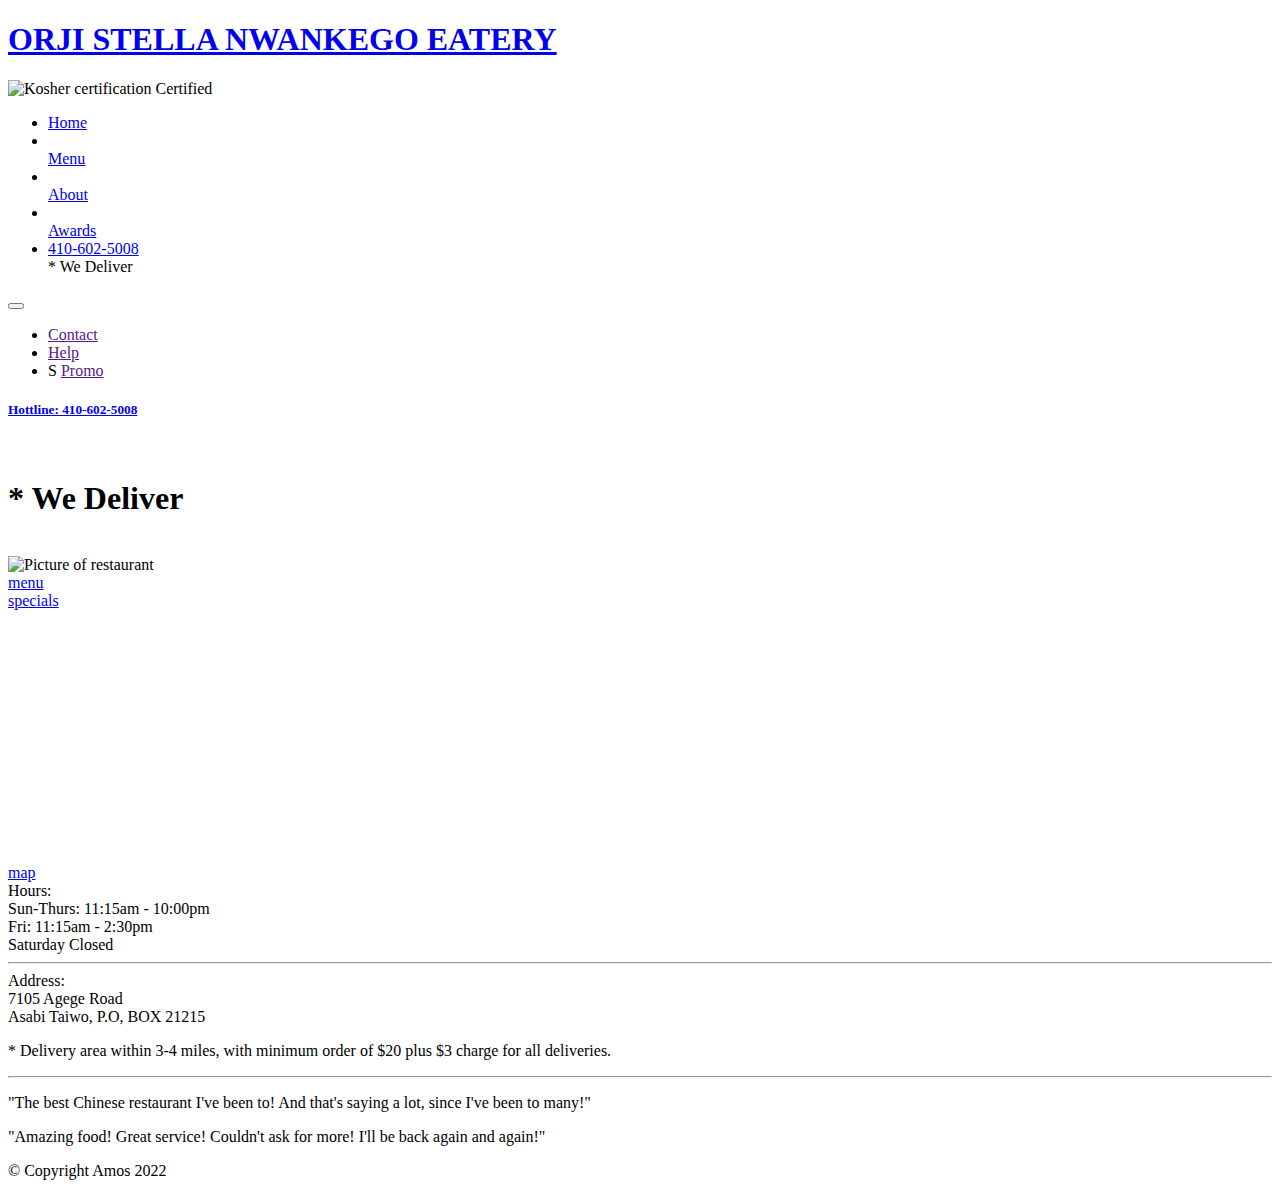
==== index.html @ ffc4dccc "Update index.html" ====
<!doctype html>
<html lang="en">
  <head>
    <meta charset="UTF-8">
    <meta http-equiv="X-UA-Compatible" content="IE=edge">
    <meta name="viewport" content="width=device-width, initial-scale=1.0">
    <title>Resturant</title>
    <link rel="stylesheet" href="css/bootstrap.min.css">
    <link href="https://cdn.jsdelivr.net/npm/bootstrap@5.3.0-alpha1/dist/css/bootstrap.min.css" rel="stylesheet" integrity="sha384-GLhlTQ8iRABdZLl6O3oVMWSktQOp6b7In1Zl3/Jr59b6EGGoI1aFkw7cmDA6j6gD" crossorigin="anonymous">
<script src="https://cdn.jsdelivr.net/npm/bootstrap@5.3.0-alpha1/dist/js/bootstrap.bundle.min.js" integrity="sha384-w76AqPfDkMBDXo30jS1Sgez6pr3x5MlQ1ZAGC+nuZB+EYdgRZgiwxhTBTkF7CXvN" crossorigin="anonymous"></script>
 <link rel="stylesheet" href="css/style.css">

    <link rel="preconnect" href="https://fonts.googleapis.com">
    <link rel="preconnect" href="https://fonts.gstatic.com" crossorigin>
    <link href="https://fonts.googleapis.com/css2?family=Cantarell:ital@1&family=Open+Sans&family=Oxygen:wght@700&family=Roboto:wght@300&display=swap" rel="stylesheet">


</head>
<body>
  <header>
    <nav id="header-nav" class="navbar navbar-default">
      <div class="container">
        <div class="navbar-header">
          <a href="index.html" class="pull-left visible-md visible-lg">
            <div id="logo-img"></div>
          </a>

          <div class="navbar-brand">
            <a href="index.html"><h1>ORJI STELLA NWANKEGO EATERY</h1></a>
            <p>
              <img src="images/star-k-logo.png" alt="Kosher certification">
              <span>Certified</span>
            </p>
          </div>

         
          
        </div>
 <div id="collapsable-nav" class="collapse navbar-collapse">
           <ul id="nav-list" class="nav navbar-nav navbar-right">
            <li class="visible-xs active">
              <a href="index.html">
                <span class="glyphicon glyphicon-home"></span> Home</a>
            </li>
            <li>
              <a href="menu-categories.html">
                <span class="glyphicon glyphicon-cutlery"></span><br class="hidden-xs"> Menu</a>
            </li>
            <li>
              <a href="#">
                <span class="glyphicon glyphicon-info-sign"></span><br class="hidden-xs"> About</a>
            </li>
            <li>
              <a href="#">
                <span class="glyphicon glyphicon-certificate"></span><br class="hidden-xs"> Awards</a>
            </li>
            <li id="phone" class="hidden-xs">
              <a href="tel:410-602-5008">
                <span>410-602-5008</span></a><div>* We Deliver</div>
            </li>
          </ul><!-- #nav-list -->
        </div><!-- .collapse .navbar-collapse -->

      <button class="navbar-toggler" type="button" data-bs-toggle="collapse" data-bs-target="#navbarTogglerDemo01" aria-controls="navbarTogglerDemo01" aria-expanded="false" aria-label="Toggle navigation">
      <span class="navbar-toggler-icon"></span>
    </button>
    
    <div class="collapse navbar-collapse" id="navbarTogglerDemo01">
    
    <ul class="navbar-nav ms-auto">
        <li class="nav-item">
            <a class="nav-link" href="">Contact</a>
        </li>
        <li class="nav-item">
            <a class="nav-link" href="">Help</a>
        </li>
        <li class="nav-item">S
            <a class="nav-link" href="">Promo</a>
        </li>
    </ul>
    </div> 
       
      </div><!-- .container -->
    </nav><!-- #header-nav -->
  </header>

  <div id="call-btn" class="visible-xs">
    <a class="btn" href="tel:410-602-5008">
    <span class="glyphicon glyphicon-earphone"></span>
    <h4> <h5>Hottline: 410-602-5008</h5></h4>
    </a>
  </div>
  <br>
  <div id="xs-deliver" class="text-center visible-xs"><h1>* We Deliver</h1></div>
<br>
  <div id="main-content" class="container">
    <div class="jumbotron">
      <img src="images/jumbotron_768.jpg" alt="Picture of restaurant" class="img-responsive visible-xs">
    </div>

    <div id="home-tiles" class="row">
      <div class="col-md-4 col-sm-6 col-xs-12">
        <a href="menu.html"><div id="menu-tile"><span>menu</span></div></a>
      </div>
      <div class="col-md-4 col-sm-6 col-xs-12">
        <a href="single-category.html"><div id="specials-tile"><span>specials</span></div></a>
      </div>
      <div class="col-md-4 col-sm-12 col-xs-12">
        <a href="https://www.google.com/maps/place/David+Chu's+China+Bistro/@39.3635874,-76.7138622,17z/data=!4m6!1m3!3m2!1s0x89c81a14e7817803:0xab20a0e99daa17ea!2sDavid+Chu's+China+Bistro!3m1!1s0x89c81a14e7817803:0xab20a0e99daa17ea" target="_blank">
          <div id="map-tile">
            <iframe src="https://www.google.com/maps/embed?pb=!1m18!1m12!1m3!1d3084.675372390488!2d-76.71386218529199!3d39.3635874269356!2m3!1f0!2f0!3f0!3m2!1i1024!2i768!4f13.1!3m3!1m2!1s0x89c81a14e7817803%3A0xab20a0e99daa17ea!2sDavid+Chu&#39;s+China+Bistro!5e0!3m2!1sen!2sus!4v1452824864156" width="100%" height="250" frameborder="0" style="border:0" allowfullscreen></iframe>
            <span>map</span>
          </div>
        </a>
      </div>
    </div><!-- End of #home-tiles -->
  </div><!-- End of #main-content -->

  <footer class="panel-footer">
    <div class="container">
      <div class="row">
        <section id="hours" class="col-sm-4">
          <span>Hours:</span><br>
          Sun-Thurs: 11:15am - 10:00pm<br>
          Fri: 11:15am - 2:30pm<br>
          Saturday Closed
          <hr class="visible-xs">
        </section>
        <section id="address" class="col-sm-4">
          <span>Address:</span><br>
          7105 Agege Road<br>
          Asabi Taiwo, P.O, BOX 21215
          <p>* Delivery area within 3-4 miles, with minimum order of $20 plus $3 charge for all deliveries.</p>
          <hr class="visible-xs">
        </section>
        <section id="testimonials" class="col-sm-4">
          <p>"The best Chinese restaurant I've been to! And that's saying a lot, since I've been to many!"</p>
          <p>"Amazing food! Great service! Couldn't ask for more! I'll be back again and again!"</p>
        </section>
      </div>
      <div class="text-center">&copy; Copyright Amos 2022</div>
    </div>
  </footer>

  <!-- jQuery (Bootstrap JS plugins depend on it) -->
  <script src="js/bootstrap.min.js"></script>
    <script src="js/jquery.min.js"></script>
    <script src="js/script.js"></script>
</body>
</html>
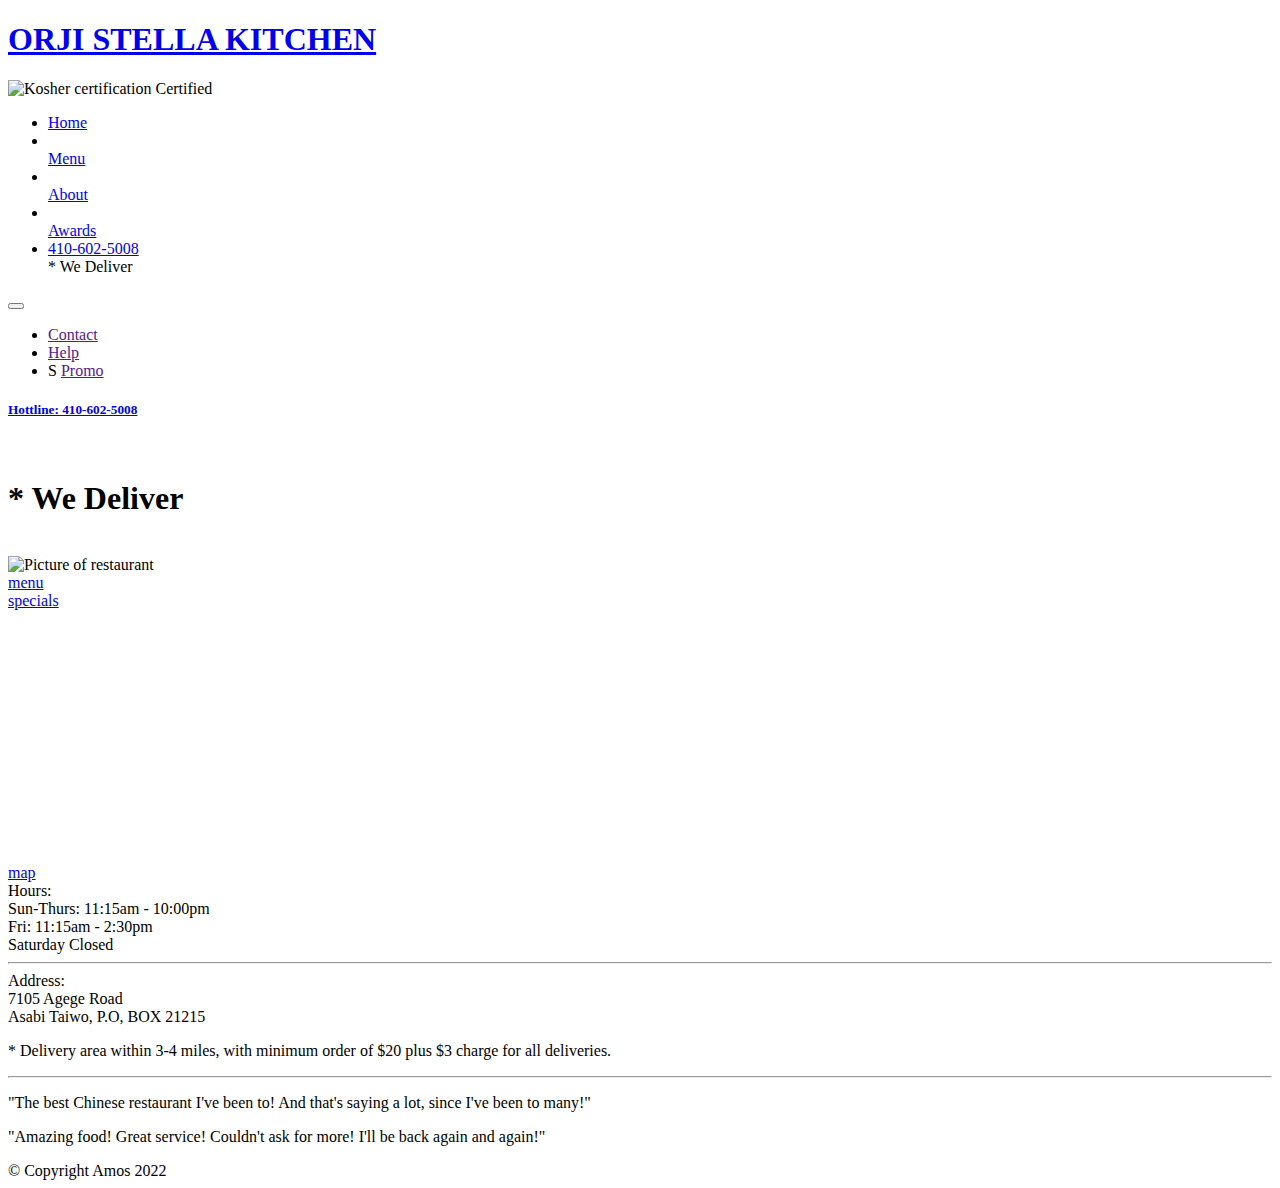
==== commit d039f33d: "Update index.html" ====
--- a/index.html
+++ b/index.html
@@ -26,7 +26,7 @@
           </a>
 
           <div class="navbar-brand">
-            <a href="index.html"><h1>ORJI STELLA NWANKEGO EATERY</h1></a>
+            <a href="index.html"><h1>ORJI STELLA KITCHEN</h1></a>
             <p>
               <img src="images/star-k-logo.png" alt="Kosher certification">
               <span>Certified</span>
